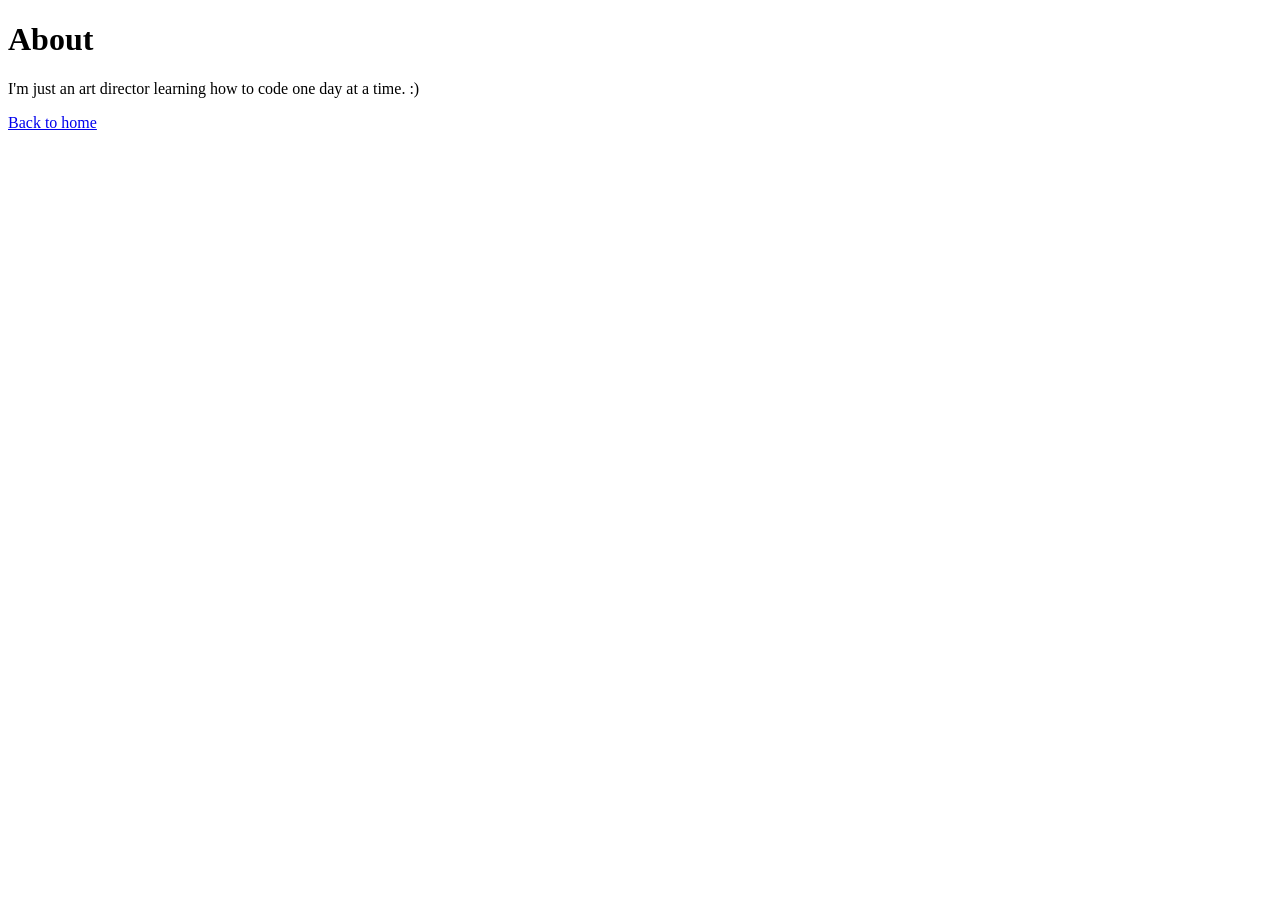
==== about.html @ 364ac251 "add about page" ====
<!DOCTYPE html>
<html lang="en">
<head>
    <meta charset="utf-8">
    <title>Christopher Boyle</title>
</head>
<body>
    
<h1>About</h1>
<p>I'm just an art director learning how to code one day at a time. :)</p>

<p><a href="index.html">Back to home</a></p>
</body>
</html>
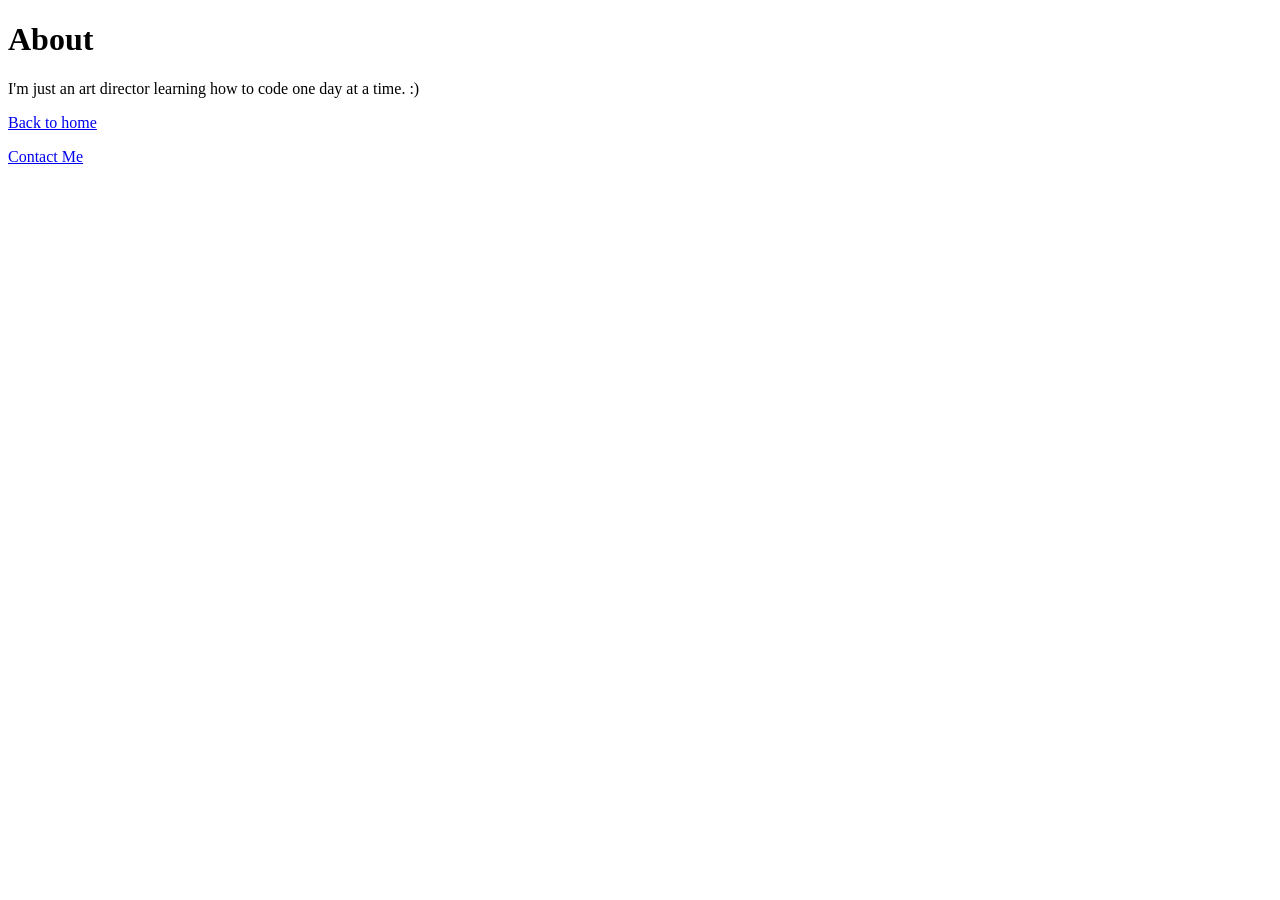
==== commit 0726b67b: "added email" ====
--- a/about.html
+++ b/about.html
@@ -10,5 +10,8 @@
 <p>I'm just an art director learning how to code one day at a time. :)</p>
 
 <p><a href="index.html">Back to home</a></p>
+
+<p><a href="mailto:cwboyledsign@gmail.com">Contact Me</a></p>
+
 </body>
 </html>
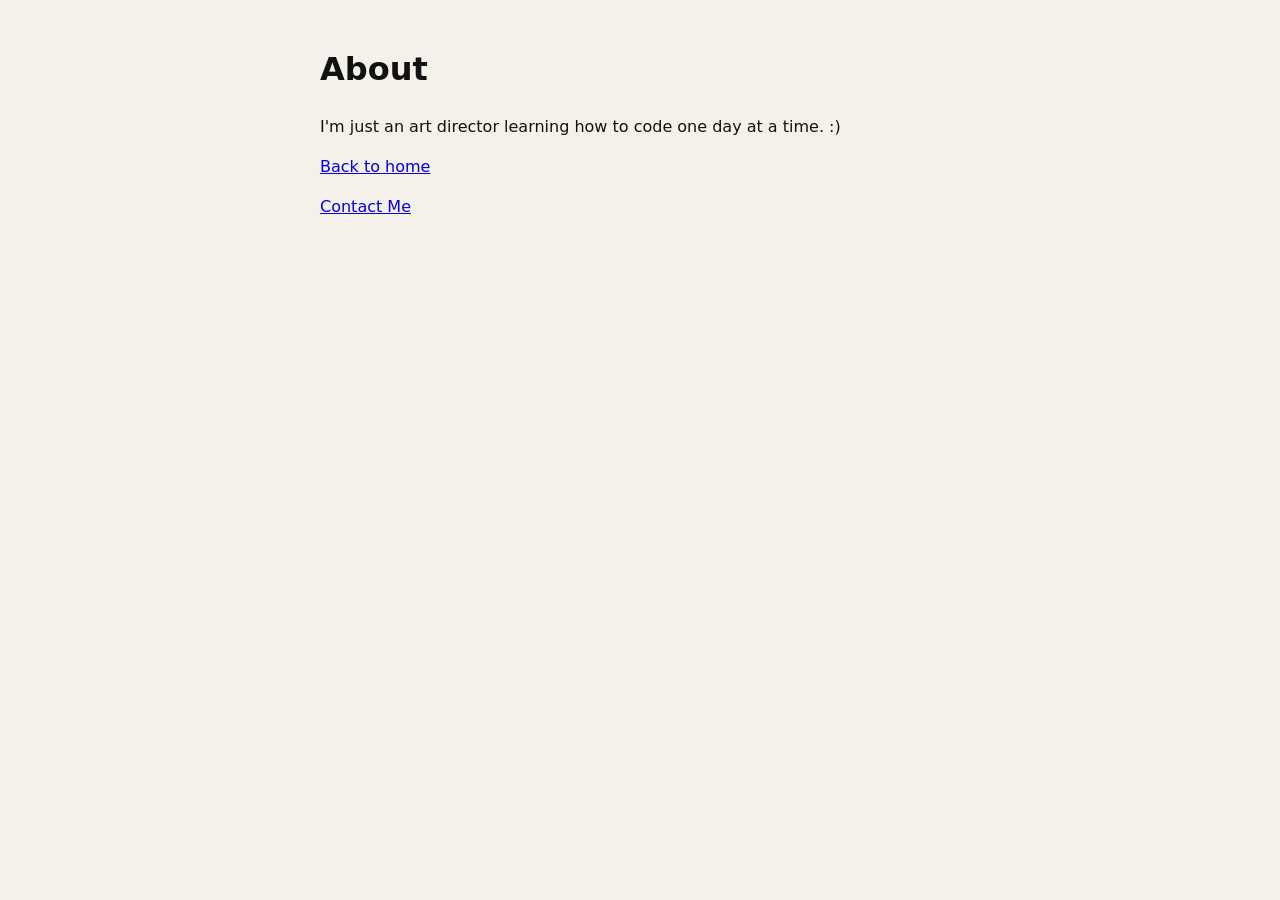
==== commit eeab882d: "updated fonts" ====
--- a/about.html
+++ b/about.html
@@ -2,6 +2,7 @@
 <html lang="en">
 <head>
     <meta charset="utf-8">
+    <link rel="stylesheet" href="style.css">
     <title>Christopher Boyle</title>
 </head>
 <body>
--- a/style.css
+++ b/style.css
@@ -0,0 +1,29 @@
+@font-face {
+  font-family: "Inter";
+  src: url("fonts/InterVariable.woff2") format("woff2");
+  font-weight: 100 900;
+  font-display: swap;
+}
+@font-face {
+  font-family: "Inter";
+  src: url("fonts/InterVariable-Italic.woff2") format("woff2");
+  font-weight: 100 900;
+  font-style: italic;
+  font-display: swap;
+}
+
+:root {
+  --ink: #111;
+  --paper: #f4f1ea;
+  --space: 1.5rem;
+}
+
+body {
+  margin: 0 auto;
+  padding: var(--space);
+  max-width: 40rem;
+  background: var(--paper);
+  color: var(--ink);
+  font-family: "Inter", system-ui, sans-serif;
+  line-height: 1.5;
+}
